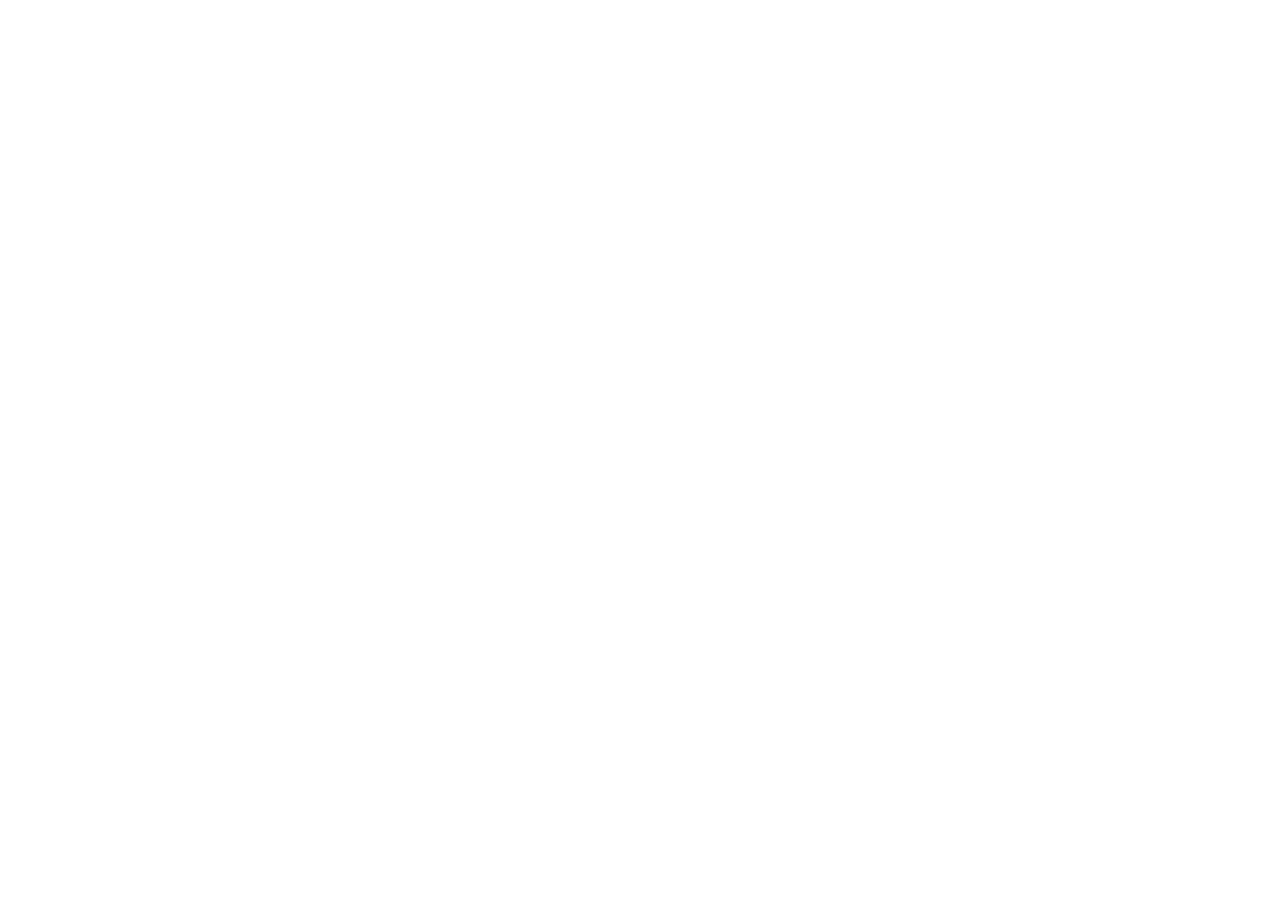
==== Fetch-Display-JSON-Data/index.html @ ccb316f5 "Fetch API" ====
<!DOCTYPE html>
<html lang="en">
  <head>
    <meta charset="UTF-8" />
    <meta http-equiv="X-UA-Compatible" content="IE=edge" />
    <meta name="viewport" content="width=device-width, initial-scale=1.0" />
    <title>Fetch API</title>
  </head>
  <body>
    <div id="myData"></div>

    <script src="script.js"></script>
  </body>
</html>
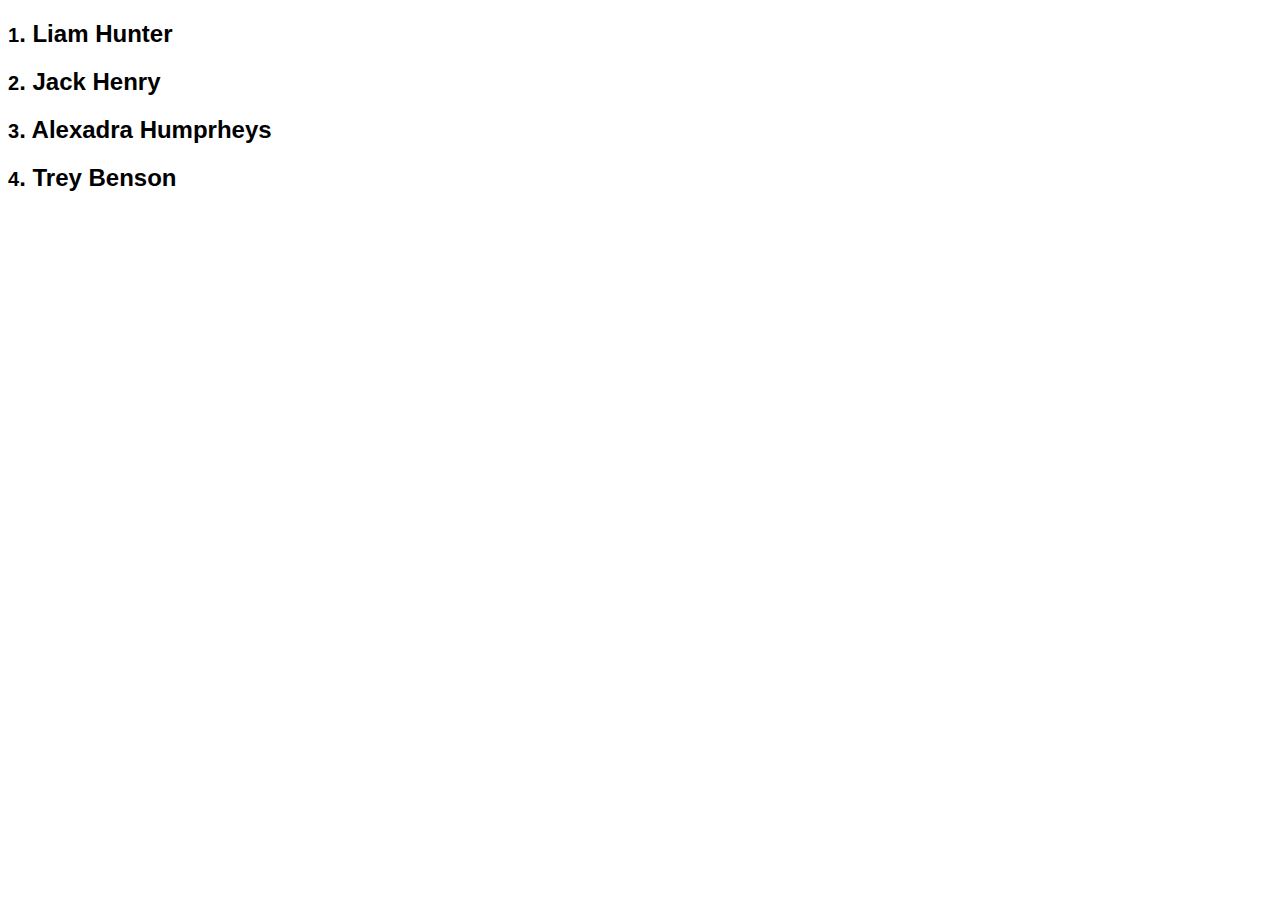
==== commit 6a8724a7: "Fetch API JavaScript" ====
--- a/Fetch-Display-JSON-Data/index.html
+++ b/Fetch-Display-JSON-Data/index.html
@@ -7,7 +7,7 @@
     <title>Fetch API</title>
   </head>
   <body>
-    <div id="myData"></div>
+    <div id="output"></div>
 
     <script src="script.js"></script>
   </body>
